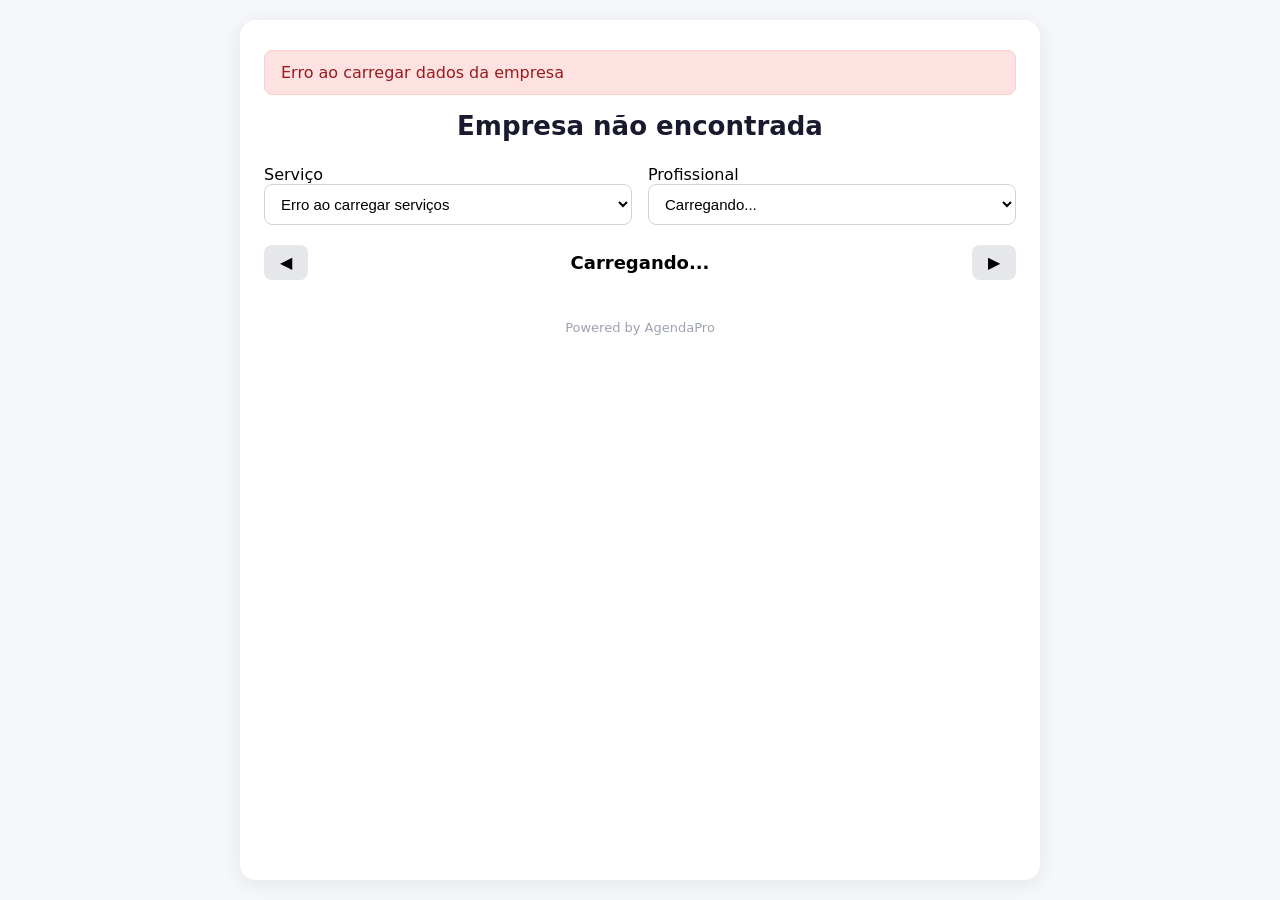
==== AgendaApi/wwwroot/public-agendar.html @ 958b2a89 "segundo commit" ====
<!DOCTYPE html>
<html lang="pt-br">
<head>
    <meta charset="UTF-8">
    <meta name="viewport" content="width=device-width, initial-scale=1.0">
    <title>Agendar - AgendaPro</title>
    <style>
        * { box-sizing: border-box; }
        body {
            font-family: 'Segoe UI', system-ui, -apple-system, sans-serif;
            background: #f5f7fa;
            margin: 0;
            padding: 20px;
            display: flex;
            justify-content: center;
            min-height: 100vh;
        }
        .container {
            max-width: 800px;
            width: 100%;
            background: white;
            border-radius: 16px;
            padding: 30px 24px;
            box-shadow: 0 4px 20px rgba(0,0,0,0.08);
        }
        .company-header {
            text-align: center;
            margin-bottom: 24px;
        }
        .company-header h1 {
            margin: 0 0 4px;
            font-size: 26px;
            color: #1a1a2e;
        }
        .company-header p {
            margin: 0;
            color: #6b7280;
            font-size: 15px;
        }
        .month-nav {
            display: flex;
            align-items: center;
            justify-content: space-between;
            margin: 20px 0 16px;
        }
        .month-nav button {
            background: #e5e7eb;
            border: none;
            border-radius: 8px;
            padding: 8px 16px;
            font-size: 16px;
            cursor: pointer;
            transition: 0.15s;
        }
        .month-nav button:hover {
            background: #d1d5db;
        }
        .month-nav .month-label {
            font-weight: 600;
            font-size: 18px;
        }
        .calendar-grid {
            display: grid;
            grid-template-columns: repeat(7, 1fr);
            gap: 4px;
            margin-bottom: 20px;
        }
        .calendar-grid .day-name {
            text-align: center;
            font-weight: 600;
            font-size: 13px;
            color: #6b7280;
            padding: 8px 0;
        }
        .calendar-grid .day-cell {
            text-align: center;
            padding: 8px 0;
            border-radius: 8px;
            font-size: 14px;
            cursor: pointer;
            transition: 0.15s;
            background: #f9fafb;
            border: 1px solid transparent;
            position: relative;
        }
        .calendar-grid .day-cell:hover:not(.empty):not(.disabled) {
            background: #e5e7eb;
        }
        .calendar-grid .day-cell.selected {
            background: #2563eb;
            color: white;
            border-color: #2563eb;
        }
        .calendar-grid .day-cell.has-slots {
            border-color: #93c5fd;
            font-weight: 600;
        }
        .calendar-grid .day-cell.empty {
            cursor: default;
            background: transparent;
        }
        .calendar-grid .day-cell.disabled {
            color: #d1d5db;
            cursor: not-allowed;
        }
        .calendar-grid .day-cell .badge {
            display: inline-block;
            background: #2563eb;
            color: white;
            border-radius: 50%;
            font-size: 10px;
            padding: 1px 5px;
            margin-left: 4px;
        }
        .slots-container {
            margin: 20px 0;
            border-top: 1px solid #e5e7eb;
            padding-top: 16px;
        }
        .slots-container h3 {
            margin: 0 0 12px;
            font-size: 16px;
            color: #1f2937;
        }
        .slot-grid {
            display: grid;
            grid-template-columns: repeat(4, 1fr);
            gap: 8px;
        }
        .slot {
            padding: 8px 4px;
            border: 1px solid #d1d5db;
            border-radius: 8px;
            text-align: center;
            font-size: 14px;
            cursor: pointer;
            background: #f9fafb;
            transition: 0.15s;
        }
        .slot:hover:not(.occupied) {
            background: #e5e7eb;
        }
        .slot.occupied {
            background: #fee2e2;
            border-color: #fca5a5;
            cursor: not-allowed;
            opacity: 0.6;
        }
        .slot.selected {
            background: #2563eb;
            color: white;
            border-color: #2563eb;
        }
        .form-group {
            margin-bottom: 16px;
        }
        .form-group label {
            display: block;
            font-weight: 600;
            font-size: 14px;
            margin-bottom: 4px;
            color: #1f2937;
        }
        .form-group input {
            width: 100%;
            padding: 10px 12px;
            border: 1px solid #d1d5db;
            border-radius: 8px;
            font-size: 15px;
            background: white;
        }
        .form-group input:focus {
            outline: 2px solid #2563eb;
            border-color: transparent;
        }
        .btn-primary {
            width: 100%;
            padding: 12px;
            background: #2563eb;
            color: white;
            border: none;
            border-radius: 8px;
            font-size: 16px;
            font-weight: 600;
            cursor: pointer;
            transition: 0.15s;
            margin-top: 8px;
        }
        .btn-primary:hover {
            background: #1d4ed8;
        }
        .btn-primary:disabled {
            opacity: 0.6;
            cursor: not-allowed;
        }
        .alert {
            padding: 12px 16px;
            border-radius: 8px;
            margin-bottom: 16px;
            display: none;
        }
        .alert.error {
            display: block;
            background: #fee2e2;
            color: #991b1b;
            border: 1px solid #fecaca;
        }
        .alert.success {
            display: block;
            background: #dcfce7;
            color: #166534;
            border: 1px solid #bbf7d0;
        }
        .loading {
            text-align: center;
            color: #6b7280;
            padding: 20px 0;
        }
        .hidden { display: none; }
        .service-employee-selector {
            display: grid;
            grid-template-columns: 1fr 1fr;
            gap: 16px;
            margin-bottom: 16px;
        }
        .service-employee-selector select {
            width: 100%;
            padding: 10px 12px;
            border: 1px solid #d1d5db;
            border-radius: 8px;
            font-size: 15px;
            background: white;
        }
        @media (max-width: 600px) {
            .calendar-grid .day-cell { font-size: 12px; padding: 6px 0; }
            .service-employee-selector { grid-template-columns: 1fr; }
            .slot-grid { grid-template-columns: repeat(3, 1fr); }
        }
    </style>
</head>
<body>
<div class="container" id="app">
    <div id="alert" class="alert"></div>

    <div class="company-header">
        <h1 id="companyName">Carregando...</h1>
        <p id="companyCategory"></p>
    </div>

    <!-- Selector de serviço e funcionário -->
    <div class="service-employee-selector">
        <div>
            <label for="serviceSelect">Serviço</label>
            <select id="serviceSelect"><option value="">Carregando...</option></select>
        </div>
        <div>
            <label for="employeeSelect">Profissional</label>
            <select id="employeeSelect"><option value="">Carregando...</option></select>
        </div>
    </div>

    <!-- Calendário mensal -->
    <div id="calendarContainer">
        <div class="month-nav">
            <button onclick="changeMonth(-1)">◀</button>
            <span class="month-label" id="monthLabel">Carregando...</span>
            <button onclick="changeMonth(1)">▶</button>
        </div>
        <div class="calendar-grid" id="calendarGrid"></div>
    </div>

    <!-- Horários do dia selecionado -->
    <div class="slots-container" id="slotsContainer" style="display:none;">
        <h3 id="selectedDayLabel">Horários disponíveis</h3>
        <div class="slot-grid" id="slotGrid"></div>
        <p id="slotMessage" style="color: #6b7280; font-size: 14px; margin-top: 6px;"></p>
    </div>

    <!-- Dados do cliente -->
    <div id="bookingForm" style="display:none; margin-top: 16px;">
        <div class="form-group">
            <label for="clientName">Seu nome</label>
            <input type="text" id="clientName" placeholder="Ex: João Silva">
        </div>
        <div class="form-group">
            <label for="clientPhone">Telefone</label>
            <input type="text" id="clientPhone" placeholder="(11) 99999-9999">
        </div>
        <button class="btn-primary" id="bookBtn" onclick="createBooking()">Agendar</button>
    </div>

    <div style="margin-top: 24px; font-size: 13px; color: #9ca3af; text-align: center;">
        Powered by AgendaPro
    </div>
</div>

<script>
    const API_URL = "http://localhost:5182";
    const path = window.location.pathname;
    const parts = path.split('/');
    const COMPANY_ID = parts[2]; // ex: .../public-agendar.html/123e4567...

    let currentYear, currentMonth;
    let selectedDate = null;
    let selectedSlot = null;
    let serviceList = [];
    let employeeList = [];
    let daySlotsMap = {}; // cache de slots por data para evitar múltiplas requisições

    // ====== Utilitários ======
    function showAlert(msg, type) {
        const el = document.getElementById('alert');
        el.textContent = msg;
        el.className = 'alert ' + type;
        el.style.display = 'block';
        setTimeout(() => { el.style.display = 'none'; }, 5000);
    }

    // ====== Carregar dados iniciais ======
    async function loadCompany() {
        try {
            const resp = await fetch(`${API_URL}/public/company/${COMPANY_ID}`);
            if (!resp.ok) throw new Error('Empresa não encontrada');
            const data = await resp.json();
            document.getElementById('companyName').textContent = data.name || 'Empresa';
            document.getElementById('companyCategory').textContent = data.category || '';
        } catch (e) {
            document.getElementById('companyName').textContent = 'Empresa não encontrada';
            showAlert('Erro ao carregar dados da empresa', 'error');
        }
    }

    async function loadServices() {
        const select = document.getElementById('serviceSelect');
        select.innerHTML = '<option value="">Carregando...</option>';
        try {
            const resp = await fetch(`${API_URL}/public/services?companyId=${COMPANY_ID}`);
            if (!resp.ok) throw new Error();
            const data = await resp.json();
            serviceList = data;
            select.innerHTML = '';
            if (data.length === 0) {
                select.innerHTML = '<option value="">Nenhum serviço disponível</option>';
                return;
            }
            data.forEach(s => {
                const opt = document.createElement('option');
                opt.value = s.id;
                opt.textContent = `${s.name} (${s.durationMinutes} min)`;
                select.appendChild(opt);
            });
            loadEmployees();
        } catch (e) {
            select.innerHTML = '<option value="">Erro ao carregar serviços</option>';
        }
    }

    async function loadEmployees() {
        const select = document.getElementById('employeeSelect');
        select.innerHTML = '<option value="">Carregando...</option>';
        try {
            const resp = await fetch(`${API_URL}/public/employees?companyId=${COMPANY_ID}`);
            if (!resp.ok) throw new Error();
            const data = await resp.json();
            employeeList = data;
            select.innerHTML = '';
            if (data.length === 0) {
                select.innerHTML = '<option value="">Nenhum profissional disponível</option>';
                return;
            }
            data.forEach(e => {
                const opt = document.createElement('option');
                opt.value = e.id;
                opt.textContent = e.name + (e.specialty ? ` (${e.specialty})` : '');
                select.appendChild(opt);
            });
            initCalendar();
        } catch (e) {
            select.innerHTML = '<option value="">Erro ao carregar profissionais</option>';
        }
    }

    // ====== Calendário ======
    function initCalendar() {
        const today = new Date();
        currentYear = today.getFullYear();
        currentMonth = today.getMonth();
        renderCalendar();
    }

    function changeMonth(delta) {
        currentMonth += delta;
        if (currentMonth < 0) { currentMonth = 11; currentYear--; }
        if (currentMonth > 11) { currentMonth = 0; currentYear++; }
        renderCalendar();
    }

    async function renderCalendar() {
        const monthNames = ['Janeiro', 'Fevereiro', 'Março', 'Abril', 'Maio', 'Junho',
                            'Julho', 'Agosto', 'Setembro', 'Outubro', 'Novembro', 'Dezembro'];
        document.getElementById('monthLabel').textContent = `${monthNames[currentMonth]} ${currentYear}`;

        const grid = document.getElementById('calendarGrid');
        grid.innerHTML = '';

        const firstDay = new Date(currentYear, currentMonth, 1).getDay();
        const daysInMonth = new Date(currentYear, currentMonth + 1, 0).getDate();
        const today = new Date();
        const todayStr = today.toISOString().split('T')[0];

        // Dias da semana
        const dayNames = ['Dom', 'Seg', 'Ter', 'Qua', 'Qui', 'Sex', 'Sáb'];
        dayNames.forEach(d => {
            const el = document.createElement('div');
            el.className = 'day-name';
            el.textContent = d;
            grid.appendChild(el);
        });

        // Dias vazios antes do primeiro dia
        for (let i = 0; i < firstDay; i++) {
            const el = document.createElement('div');
            el.className = 'day-cell empty';
            grid.appendChild(el);
        }

        // Dias do mês
        const serviceId = document.getElementById('serviceSelect').value;
        const employeeId = document.getElementById('employeeSelect').value;

        for (let day = 1; day <= daysInMonth; day++) {
            const dateObj = new Date(currentYear, currentMonth, day);
            const dateStr = dateObj.toISOString().split('T')[0];
            const hasSlots = await dayHasSlots(dateStr, serviceId, employeeId);

            const el = document.createElement('div');
            el.className = 'day-cell';
            el.dataset.date = dateStr;

            if (hasSlots) {
                el.classList.add('has-slots');
                el.style.cursor = 'pointer';
            } else {
                el.classList.add('disabled');
            }
            // Desabilitar dias passados
            if (dateStr < todayStr) {
                el.classList.add('disabled');
                el.style.cursor = 'not-allowed';
            }
            el.textContent = day;

            if (hasSlots && dateStr >= todayStr) {
                el.onclick = function() {
                    selectDay(dateStr);
                };
            }

            // Se este dia for o selecionado, marcar como selected
            if (dateStr === selectedDate) {
                el.classList.add('selected');
            }

            grid.appendChild(el);
        }
    }

    async function dayHasSlots(dateStr, serviceId, employeeId) {
        if (!serviceId || !employeeId) return false;
        try {
            // Tentar obter do cache
            const cacheKey = `${dateStr}_${serviceId}_${employeeId}`;
            if (daySlotsMap[cacheKey] !== undefined) {
                return daySlotsMap[cacheKey].length > 0;
            }
            const resp = await fetch(`${API_URL}/public/slots?companyId=${COMPANY_ID}&date=${dateStr}`);
            if (!resp.ok) return false;
            const slots = await resp.json();
            daySlotsMap[cacheKey] = slots;
            return slots.length > 0;
        } catch (e) {
            return false;
        }
    }

    // ====== Selecionar um dia ======
    async function selectDay(dateStr) {
        // Atualizar visual do calendário
        document.querySelectorAll('.day-cell').forEach(el => {
            el.classList.remove('selected');
        });
        const selectedElement = document.querySelector(`.day-cell[data-date="${dateStr}"]`);
        if (selectedElement) {
            selectedElement.classList.add('selected');
        }

        // Limpar seleção anterior de slot
        selectedSlot = null;
        document.getElementById('bookingForm').style.display = 'none';

        // Buscar slots e ocupados
        const serviceId = document.getElementById('serviceSelect').value;
        const employeeId = document.getElementById('employeeSelect').value;

        if (!serviceId || !employeeId) {
            showAlert('Selecione serviço e profissional primeiro.', 'error');
            return;
        }

        const container = document.getElementById('slotsContainer');
        const grid = document.getElementById('slotGrid');
        const msg = document.getElementById('slotMessage');
        const label = document.getElementById('selectedDayLabel');

        const dateObj = new Date(dateStr);
        label.textContent = `Horários disponíveis em ${dateObj.toLocaleDateString('pt-BR', { weekday: 'long', day: 'numeric', month: 'long', year: 'numeric' })}`;

        grid.innerHTML = '<div class="loading">Carregando horários...</div>';
        container.style.display = 'block';

        try {
            // 1. Buscar slots teóricos (disponíveis)
            const slotsResp = await fetch(`${API_URL}/public/slots?companyId=${COMPANY_ID}&date=${dateStr}`);
            if (!slotsResp.ok) throw new Error('Erro ao buscar horários');
            const allSlots = await slotsResp.json();

            // 2. Buscar horários ocupados
            const occupiedResp = await fetch(`${API_URL}/public/occupied-slots?companyId=${COMPANY_ID}&date=${dateStr}&employeeId=${employeeId}`);
            let occupied = [];
            if (occupiedResp.ok) {
                occupied = await occupiedResp.json();
            }

            // 3. Renderizar
            grid.innerHTML = '';
            if (allSlots.length === 0) {
                grid.innerHTML = '<div style="grid-column:1/-1; text-align:center; color:#6b7280;">Nenhum horário disponível neste dia</div>';
                msg.textContent = '';
                return;
            }

            // Guardar slots para uso posterior (createBooking)
            selectedDate = dateStr;

            allSlots.forEach(slot => {
                const isOccupied = occupied.includes(slot);
                const div = document.createElement('div');
                div.className = 'slot' + (isOccupied ? ' occupied' : '');
                div.textContent = slot;
                div.dataset.time = slot;
                if (!isOccupied) {
                    div.onclick = function() {
                        document.querySelectorAll('.slot').forEach(el => el.classList.remove('selected'));
                        div.classList.add('selected');
                        selectedSlot = slot;
                        document.getElementById('bookingForm').style.display = 'block';
                    };
                }
                grid.appendChild(div);
            });

            const availableCount = allSlots.length - occupied.length;
            msg.textContent = `${availableCount} horário(s) disponível(is)${occupied.length > 0 ? ` (${occupied.length} ocupado(s))` : ''}`;
            document.getElementById('bookingForm').style.display = 'none';

        } catch (e) {
            console.error(e);
            grid.innerHTML = '<div style="grid-column:1/-1; text-align:center; color:#ef4444;">Erro ao carregar horários</div>';
            msg.textContent = '';
        }
    }

    // ====== Criar agendamento ======
    async function createBooking() {
        const serviceId = document.getElementById('serviceSelect').value;
        const employeeId = document.getElementById('employeeSelect').value;
        const clientName = document.getElementById('clientName').value.trim();
        const clientPhone = document.getElementById('clientPhone').value.trim();
        const date = selectedDate;

        if (!serviceId || !employeeId || !clientName || !clientPhone || !selectedSlot || !date) {
            showAlert('Preencha todos os campos e selecione um horário.', 'error');
            return;
        }

        const startDateTime = new Date(date + 'T' + selectedSlot);
        const year = startDateTime.getFullYear();
        const month = String(startDateTime.getMonth()+1).padStart(2,'0');
        const day = String(startDateTime.getDate()).padStart(2,'0');
        const hours = String(startDateTime.getHours()).padStart(2,'0');
        const minutes = String(startDateTime.getMinutes()).padStart(2,'0');
        const localDateTime = `${year}-${month}-${day}T${hours}:${minutes}:00`;

        const body = {
            serviceId,
            employeeId,
            clientName,
            clientPhone,
            startTime: localDateTime
        };

        const btn = document.getElementById('bookBtn');
        btn.disabled = true;
        btn.textContent = 'Agendando...';

        try {
            const resp = await fetch(`${API_URL}/public/schedules?companyId=${COMPANY_ID}`, {
                method: 'POST',
                headers: { 'Content-Type': 'application/json' },
                body: JSON.stringify(body)
            });

            if (!resp.ok) {
                const errorText = await resp.text();
                throw new Error(errorText || 'Erro ao agendar');
            }

            showAlert('Agendamento realizado com sucesso!', 'success');
            // Limpar campos
            document.getElementById('clientName').value = '';
            document.getElementById('clientPhone').value = '';
            document.querySelectorAll('.slot.selected').forEach(el => el.classList.remove('selected'));
            selectedSlot = null;
            document.getElementById('bookingForm').style.display = 'none';
            // Recarregar o dia para atualizar ocupados
            await selectDay(date);
            // Recarregar o calendário para atualizar indicadores de slots
            renderCalendar();
        } catch (e) {
            showAlert('Erro ao agendar: ' + e.message, 'error');
        } finally {
            btn.disabled = false;
            btn.textContent = 'Agendar';
        }
    }

    // ====== Event listeners ======
    document.getElementById('serviceSelect').addEventListener('change', () => {
        // Limpar cache e re-renderizar
        daySlotsMap = {};
        selectedDate = null;
        document.getElementById('slotsContainer').style.display = 'none';
        document.getElementById('bookingForm').style.display = 'none';
        selectedSlot = null;
        renderCalendar();
    });
    document.getElementById('employeeSelect').addEventListener('change', () => {
        daySlotsMap = {};
        selectedDate = null;
        document.getElementById('slotsContainer').style.display = 'none';
        document.getElementById('bookingForm').style.display = 'none';
        selectedSlot = null;
        renderCalendar();
    });

    // ====== Inicialização ======
    async function init() {
        if (!COMPANY_ID) {
            document.getElementById('companyName').textContent = 'Link inválido';
            showAlert('Link inválido. Verifique o endereço.', 'error');
            return;
        }

        await loadCompany();
        await loadServices();
    }

    init();
</script>
</body>
</html>
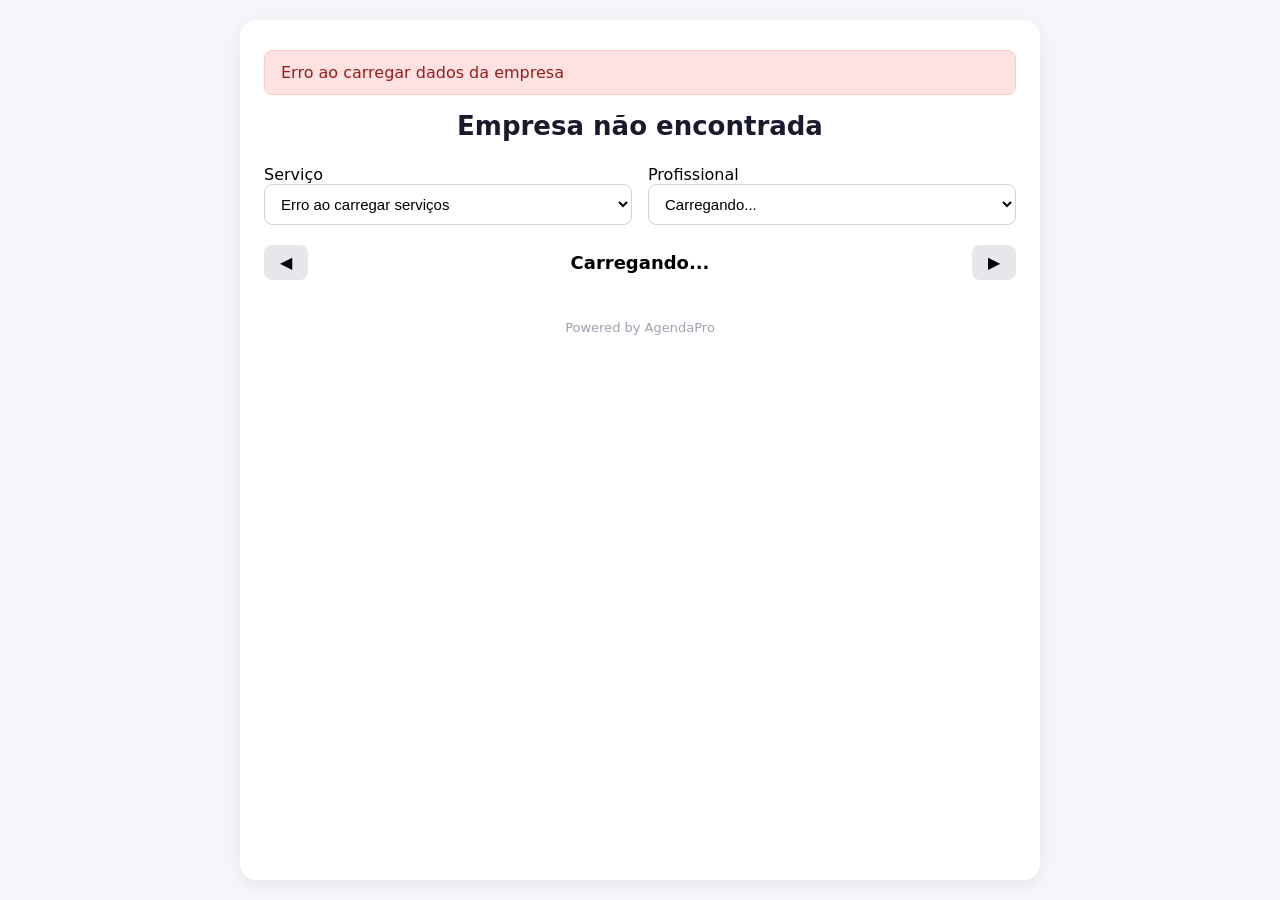
==== commit 023e9bf2: "configuração de email" ====
--- a/AgendaApi/wwwroot/public-agendar.html
+++ b/AgendaApi/wwwroot/public-agendar.html
@@ -283,8 +283,8 @@
             <input type="text" id="clientName" placeholder="Ex: João Silva">
         </div>
         <div class="form-group">
-            <label for="clientPhone">Telefone</label>
-            <input type="text" id="clientPhone" placeholder="(11) 99999-9999">
+            <label for="clientEmail">E-mail</label>
+            <input type="email" id="clientEmail" placeholder="joao@email.com">
         </div>
         <button class="btn-primary" id="bookBtn" onclick="createBooking()">Agendar</button>
     </div>
@@ -296,16 +296,33 @@
 
 <script>
     const API_URL = "http://localhost:5182";
-    const path = window.location.pathname;
-    const parts = path.split('/');
-    const COMPANY_ID = parts[2]; // ex: .../public-agendar.html/123e4567...
+
+    // ====== EXTRAIR COMPANY_ID DA URL (suporta query string e path param) ======
+    function getCompanyIdFromUrl() {
+        // 1. Tenta buscar da query string (?companyId=...)
+        const urlParams = new URLSearchParams(window.location.search);
+        const fromQuery = urlParams.get('companyId');
+        if (fromQuery) return fromQuery;
+
+        // 2. Tenta buscar do path (/public-agendar.html/ID)
+        const path = window.location.pathname;
+        const parts = path.split('/');
+        // Ex: ["", "public-agendar.html", "ID"]
+        if (parts.length >= 3 && parts[2]) {
+            return parts[2];
+        }
+
+        return null;
+    }
+
+    const COMPANY_ID = getCompanyIdFromUrl();
 
     let currentYear, currentMonth;
     let selectedDate = null;
     let selectedSlot = null;
     let serviceList = [];
     let employeeList = [];
-    let daySlotsMap = {}; // cache de slots por data para evitar múltiplas requisições
+    let daySlotsMap = {};
 
     // ====== Utilitários ======
     function showAlert(msg, type) {
@@ -456,7 +473,6 @@
                 };
             }
 
-            // Se este dia for o selecionado, marcar como selected
             if (dateStr === selectedDate) {
                 el.classList.add('selected');
             }
@@ -468,7 +484,6 @@
     async function dayHasSlots(dateStr, serviceId, employeeId) {
         if (!serviceId || !employeeId) return false;
         try {
-            // Tentar obter do cache
             const cacheKey = `${dateStr}_${serviceId}_${employeeId}`;
             if (daySlotsMap[cacheKey] !== undefined) {
                 return daySlotsMap[cacheKey].length > 0;
@@ -494,11 +509,9 @@
             selectedElement.classList.add('selected');
         }
 
-        // Limpar seleção anterior de slot
         selectedSlot = null;
         document.getElementById('bookingForm').style.display = 'none';
 
-        // Buscar slots e ocupados
         const serviceId = document.getElementById('serviceSelect').value;
         const employeeId = document.getElementById('employeeSelect').value;
 
@@ -519,7 +532,7 @@
         container.style.display = 'block';
 
         try {
-            // 1. Buscar slots teóricos (disponíveis)
+            // 1. Buscar slots teóricos
             const slotsResp = await fetch(`${API_URL}/public/slots?companyId=${COMPANY_ID}&date=${dateStr}`);
             if (!slotsResp.ok) throw new Error('Erro ao buscar horários');
             const allSlots = await slotsResp.json();
@@ -531,7 +544,6 @@
                 occupied = await occupiedResp.json();
             }
 
-            // 3. Renderizar
             grid.innerHTML = '';
             if (allSlots.length === 0) {
                 grid.innerHTML = '<div style="grid-column:1/-1; text-align:center; color:#6b7280;">Nenhum horário disponível neste dia</div>';
@@ -539,7 +551,6 @@
                 return;
             }
 
-            // Guardar slots para uso posterior (createBooking)
             selectedDate = dateStr;
 
             allSlots.forEach(slot => {
@@ -575,11 +586,18 @@
         const serviceId = document.getElementById('serviceSelect').value;
         const employeeId = document.getElementById('employeeSelect').value;
         const clientName = document.getElementById('clientName').value.trim();
-        const clientPhone = document.getElementById('clientPhone').value.trim();
+        const clientEmail = document.getElementById('clientEmail').value.trim();
         const date = selectedDate;
 
-        if (!serviceId || !employeeId || !clientName || !clientPhone || !selectedSlot || !date) {
+        if (!serviceId || !employeeId || !clientName || !clientEmail || !selectedSlot || !date) {
             showAlert('Preencha todos os campos e selecione um horário.', 'error');
+            return;
+        }
+
+        // Validar formato de e-mail (básico)
+        const emailRegex = /^[^\s@]+@[^\s@]+\.[^\s@]+$/;
+        if (!emailRegex.test(clientEmail)) {
+            showAlert('Por favor, insira um e-mail válido.', 'error');
             return;
         }
 
@@ -591,11 +609,12 @@
         const minutes = String(startDateTime.getMinutes()).padStart(2,'0');
         const localDateTime = `${year}-${month}-${day}T${hours}:${minutes}:00`;
 
+        // CORREÇÃO: usar clientEmail (não clientPhone) para compatibilidade com o backend
         const body = {
             serviceId,
             employeeId,
             clientName,
-            clientPhone,
+            clientEmail,
             startTime: localDateTime
         };
 
@@ -615,16 +634,17 @@
                 throw new Error(errorText || 'Erro ao agendar');
             }
 
-            showAlert('Agendamento realizado com sucesso!', 'success');
-            // Limpar campos
+            // Mensagem de sucesso com aviso sobre e-mail de confirmação
+            showAlert('Agendamento realizado! Verifique seu e-mail para confirmar.', 'success');
+
+            // Limpar campos e resetar
             document.getElementById('clientName').value = '';
-            document.getElementById('clientPhone').value = '';
+            document.getElementById('clientEmail').value = '';
             document.querySelectorAll('.slot.selected').forEach(el => el.classList.remove('selected'));
             selectedSlot = null;
             document.getElementById('bookingForm').style.display = 'none';
-            // Recarregar o dia para atualizar ocupados
+            // Recarregar os slots do dia (para remover o horário ocupado) e recalendarizar
             await selectDay(date);
-            // Recarregar o calendário para atualizar indicadores de slots
             renderCalendar();
         } catch (e) {
             showAlert('Erro ao agendar: ' + e.message, 'error');
@@ -636,7 +656,6 @@
 
     // ====== Event listeners ======
     document.getElementById('serviceSelect').addEventListener('change', () => {
-        // Limpar cache e re-renderizar
         daySlotsMap = {};
         selectedDate = null;
         document.getElementById('slotsContainer').style.display = 'none';
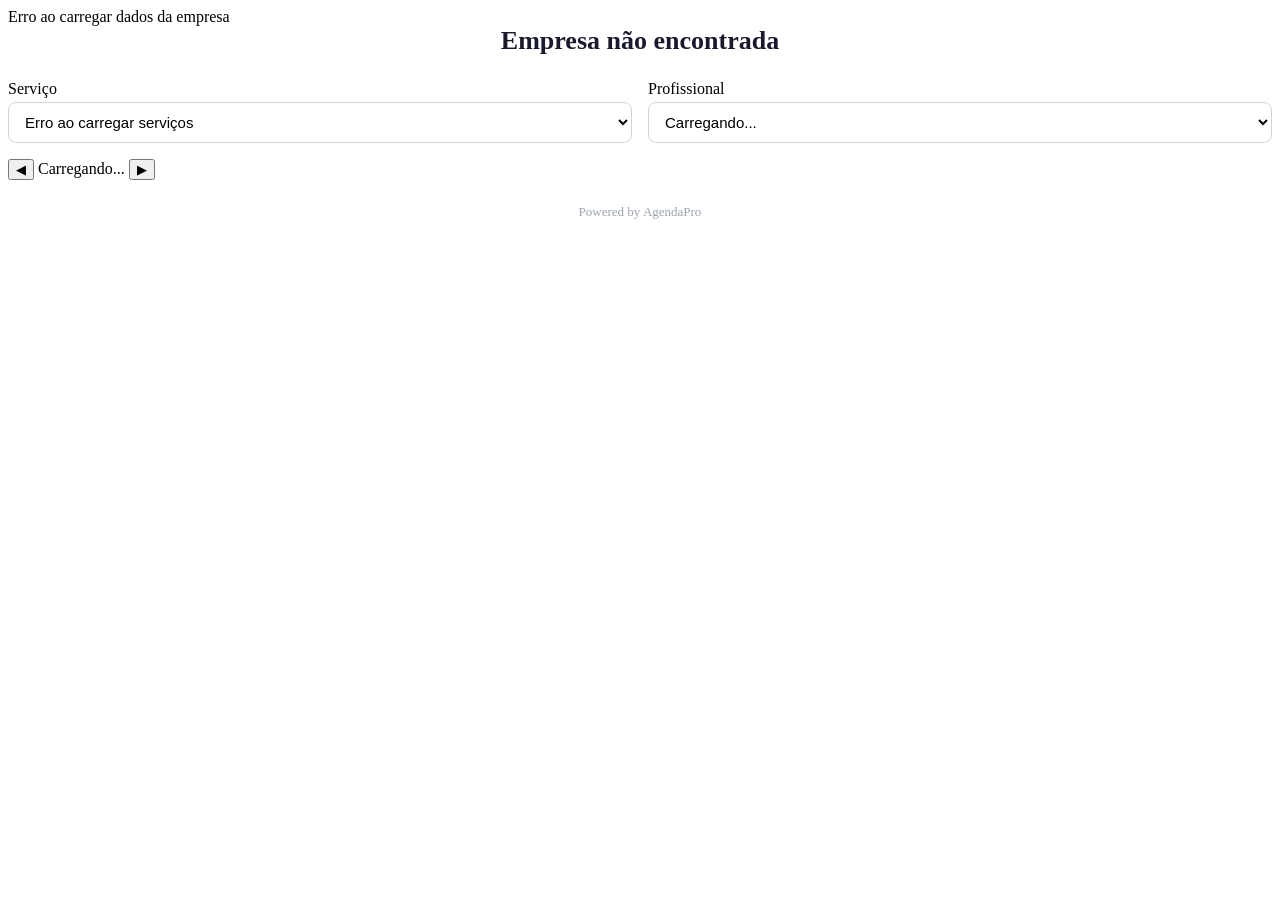
==== commit 7ca60c2d: "sdfgh" ====
--- a/AgendaApi/wwwroot/public-agendar.html
+++ b/AgendaApi/wwwroot/public-agendar.html
@@ -4,25 +4,9 @@
     <meta charset="UTF-8">
     <meta name="viewport" content="width=device-width, initial-scale=1.0">
     <title>Agendar - AgendaPro</title>
+    <link rel="stylesheet" href="/css/styles.css">
     <style>
-        * { box-sizing: border-box; }
-        body {
-            font-family: 'Segoe UI', system-ui, -apple-system, sans-serif;
-            background: #f5f7fa;
-            margin: 0;
-            padding: 20px;
-            display: flex;
-            justify-content: center;
-            min-height: 100vh;
-        }
-        .container {
-            max-width: 800px;
-            width: 100%;
-            background: white;
-            border-radius: 16px;
-            padding: 30px 24px;
-            box-shadow: 0 4px 20px rgba(0,0,0,0.08);
-        }
+        /* ===== ESTILOS ESPECÍFICOS DA PÁGINA PÚBLICA ===== */
         .company-header {
             text-align: center;
             margin-bottom: 24px;
@@ -37,186 +21,7 @@
             color: #6b7280;
             font-size: 15px;
         }
-        .month-nav {
-            display: flex;
-            align-items: center;
-            justify-content: space-between;
-            margin: 20px 0 16px;
-        }
-        .month-nav button {
-            background: #e5e7eb;
-            border: none;
-            border-radius: 8px;
-            padding: 8px 16px;
-            font-size: 16px;
-            cursor: pointer;
-            transition: 0.15s;
-        }
-        .month-nav button:hover {
-            background: #d1d5db;
-        }
-        .month-nav .month-label {
-            font-weight: 600;
-            font-size: 18px;
-        }
-        .calendar-grid {
-            display: grid;
-            grid-template-columns: repeat(7, 1fr);
-            gap: 4px;
-            margin-bottom: 20px;
-        }
-        .calendar-grid .day-name {
-            text-align: center;
-            font-weight: 600;
-            font-size: 13px;
-            color: #6b7280;
-            padding: 8px 0;
-        }
-        .calendar-grid .day-cell {
-            text-align: center;
-            padding: 8px 0;
-            border-radius: 8px;
-            font-size: 14px;
-            cursor: pointer;
-            transition: 0.15s;
-            background: #f9fafb;
-            border: 1px solid transparent;
-            position: relative;
-        }
-        .calendar-grid .day-cell:hover:not(.empty):not(.disabled) {
-            background: #e5e7eb;
-        }
-        .calendar-grid .day-cell.selected {
-            background: #2563eb;
-            color: white;
-            border-color: #2563eb;
-        }
-        .calendar-grid .day-cell.has-slots {
-            border-color: #93c5fd;
-            font-weight: 600;
-        }
-        .calendar-grid .day-cell.empty {
-            cursor: default;
-            background: transparent;
-        }
-        .calendar-grid .day-cell.disabled {
-            color: #d1d5db;
-            cursor: not-allowed;
-        }
-        .calendar-grid .day-cell .badge {
-            display: inline-block;
-            background: #2563eb;
-            color: white;
-            border-radius: 50%;
-            font-size: 10px;
-            padding: 1px 5px;
-            margin-left: 4px;
-        }
-        .slots-container {
-            margin: 20px 0;
-            border-top: 1px solid #e5e7eb;
-            padding-top: 16px;
-        }
-        .slots-container h3 {
-            margin: 0 0 12px;
-            font-size: 16px;
-            color: #1f2937;
-        }
-        .slot-grid {
-            display: grid;
-            grid-template-columns: repeat(4, 1fr);
-            gap: 8px;
-        }
-        .slot {
-            padding: 8px 4px;
-            border: 1px solid #d1d5db;
-            border-radius: 8px;
-            text-align: center;
-            font-size: 14px;
-            cursor: pointer;
-            background: #f9fafb;
-            transition: 0.15s;
-        }
-        .slot:hover:not(.occupied) {
-            background: #e5e7eb;
-        }
-        .slot.occupied {
-            background: #fee2e2;
-            border-color: #fca5a5;
-            cursor: not-allowed;
-            opacity: 0.6;
-        }
-        .slot.selected {
-            background: #2563eb;
-            color: white;
-            border-color: #2563eb;
-        }
-        .form-group {
-            margin-bottom: 16px;
-        }
-        .form-group label {
-            display: block;
-            font-weight: 600;
-            font-size: 14px;
-            margin-bottom: 4px;
-            color: #1f2937;
-        }
-        .form-group input {
-            width: 100%;
-            padding: 10px 12px;
-            border: 1px solid #d1d5db;
-            border-radius: 8px;
-            font-size: 15px;
-            background: white;
-        }
-        .form-group input:focus {
-            outline: 2px solid #2563eb;
-            border-color: transparent;
-        }
-        .btn-primary {
-            width: 100%;
-            padding: 12px;
-            background: #2563eb;
-            color: white;
-            border: none;
-            border-radius: 8px;
-            font-size: 16px;
-            font-weight: 600;
-            cursor: pointer;
-            transition: 0.15s;
-            margin-top: 8px;
-        }
-        .btn-primary:hover {
-            background: #1d4ed8;
-        }
-        .btn-primary:disabled {
-            opacity: 0.6;
-            cursor: not-allowed;
-        }
-        .alert {
-            padding: 12px 16px;
-            border-radius: 8px;
-            margin-bottom: 16px;
-            display: none;
-        }
-        .alert.error {
-            display: block;
-            background: #fee2e2;
-            color: #991b1b;
-            border: 1px solid #fecaca;
-        }
-        .alert.success {
-            display: block;
-            background: #dcfce7;
-            color: #166534;
-            border: 1px solid #bbf7d0;
-        }
-        .loading {
-            text-align: center;
-            color: #6b7280;
-            padding: 20px 0;
-        }
-        .hidden { display: none; }
+
         .service-employee-selector {
             display: grid;
             grid-template-columns: 1fr 1fr;
@@ -231,14 +36,69 @@
             font-size: 15px;
             background: white;
         }
+
+        /* Sobrescreve cores do CSS global para manter identidade visual */
+        .btn-primary {
+            background: #2563eb !important;
+        }
+        .btn-primary:hover {
+            background: #1d4ed8 !important;
+        }
+        .btn-primary:disabled {
+            opacity: 0.6;
+            cursor: not-allowed;
+        }
+
+        .calendar-grid .day-cell.selected {
+            background: #2563eb !important;
+            color: white !important;
+            border-color: #2563eb !important;
+        }
+        .calendar-grid .day-cell.has-slots {
+            border-color: #93c5fd !important;
+            font-weight: 600;
+        }
+
+        .slot.selected {
+            background: #2563eb !important;
+            color: white !important;
+            border-color: #2563eb !important;
+        }
+        .slot.occupied {
+            background: #fee2e2 !important;
+            border-color: #fca5a5 !important;
+            cursor: not-allowed;
+            opacity: 0.6;
+        }
+
+        .slots-container {
+            margin: 20px 0;
+            border-top: 1px solid #e5e7eb;
+            padding-top: 16px;
+        }
+        .slots-container h3 {
+            margin: 0 0 12px;
+            font-size: 16px;
+            color: #1f2937;
+        }
+
+        .form-group input:focus {
+            outline: 2px solid #2563eb !important;
+            border-color: transparent !important;
+        }
+
         @media (max-width: 600px) {
-            .calendar-grid .day-cell { font-size: 12px; padding: 6px 0; }
-            .service-employee-selector { grid-template-columns: 1fr; }
-            .slot-grid { grid-template-columns: repeat(3, 1fr); }
+            .service-employee-selector {
+                grid-template-columns: 1fr;
+            }
+            .slot-grid {
+                grid-template-columns: repeat(3, 1fr);
+            }
         }
     </style>
 </head>
 <body>
+
 <div class="container" id="app">
     <div id="alert" class="alert"></div>
 
@@ -247,19 +107,17 @@
         <p id="companyCategory"></p>
     </div>
 
-    <!-- Selector de serviço e funcionário -->
     <div class="service-employee-selector">
         <div>
-            <label for="serviceSelect">Serviço</label>
+            <label for="serviceSelect" style="font-weight:500; display:block; margin-bottom:4px;">Serviço</label>
             <select id="serviceSelect"><option value="">Carregando...</option></select>
         </div>
         <div>
-            <label for="employeeSelect">Profissional</label>
+            <label for="employeeSelect" style="font-weight:500; display:block; margin-bottom:4px;">Profissional</label>
             <select id="employeeSelect"><option value="">Carregando...</option></select>
         </div>
     </div>
 
-    <!-- Calendário mensal -->
     <div id="calendarContainer">
         <div class="month-nav">
             <button onclick="changeMonth(-1)">◀</button>
@@ -269,14 +127,12 @@
         <div class="calendar-grid" id="calendarGrid"></div>
     </div>
 
-    <!-- Horários do dia selecionado -->
     <div class="slots-container" id="slotsContainer" style="display:none;">
-        <h3 id="selectedDayLabel">Horários disponíveis</h3>
+        <h3><span id="selectedDayLabel">Horários disponíveis</span></h3>
         <div class="slot-grid" id="slotGrid"></div>
         <p id="slotMessage" style="color: #6b7280; font-size: 14px; margin-top: 6px;"></p>
     </div>
 
-    <!-- Dados do cliente -->
     <div id="bookingForm" style="display:none; margin-top: 16px;">
         <div class="form-group">
             <label for="clientName">Seu nome</label>
@@ -286,7 +142,11 @@
             <label for="clientEmail">E-mail</label>
             <input type="email" id="clientEmail" placeholder="joao@email.com">
         </div>
-        <button class="btn-primary" id="bookBtn" onclick="createBooking()">Agendar</button>
+        <div class="form-group">
+            <label for="clientPhone">Telefone</label>
+            <input type="tel" id="clientPhone" placeholder="(99) 99999-9999">
+        </div>
+        <button class="btn btn-primary btn-block" id="bookBtn" onclick="createBooking()">Agendar</button>
     </div>
 
     <div style="margin-top: 24px; font-size: 13px; color: #9ca3af; text-align: center;">
@@ -297,21 +157,15 @@
 <script>
     const API_URL = "http://localhost:5182";
 
-    // ====== EXTRAIR COMPANY_ID DA URL (suporta query string e path param) ======
     function getCompanyIdFromUrl() {
-        // 1. Tenta buscar da query string (?companyId=...)
         const urlParams = new URLSearchParams(window.location.search);
         const fromQuery = urlParams.get('companyId');
         if (fromQuery) return fromQuery;
-
-        // 2. Tenta buscar do path (/public-agendar.html/ID)
         const path = window.location.pathname;
         const parts = path.split('/');
-        // Ex: ["", "public-agendar.html", "ID"]
         if (parts.length >= 3 && parts[2]) {
             return parts[2];
         }
-
         return null;
     }
 
@@ -324,7 +178,6 @@
     let employeeList = [];
     let daySlotsMap = {};
 
-    // ====== Utilitários ======
     function showAlert(msg, type) {
         const el = document.getElementById('alert');
         el.textContent = msg;
@@ -333,7 +186,6 @@
         setTimeout(() => { el.style.display = 'none'; }, 5000);
     }
 
-    // ====== Carregar dados iniciais ======
     async function loadCompany() {
         try {
             const resp = await fetch(`${API_URL}/public/company/${COMPANY_ID}`);
@@ -397,7 +249,6 @@
         }
     }
 
-    // ====== Calendário ======
     function initCalendar() {
         const today = new Date();
         currentYear = today.getFullYear();
@@ -423,9 +274,8 @@
         const firstDay = new Date(currentYear, currentMonth, 1).getDay();
         const daysInMonth = new Date(currentYear, currentMonth + 1, 0).getDate();
         const today = new Date();
-        const todayStr = today.toISOString().split('T')[0];
-
-        // Dias da semana
+        const todayLocalStr = `${today.getFullYear()}-${String(today.getMonth()+1).padStart(2,'0')}-${String(today.getDate()).padStart(2,'0')}`;
+
         const dayNames = ['Dom', 'Seg', 'Ter', 'Qua', 'Qui', 'Sex', 'Sáb'];
         dayNames.forEach(d => {
             const el = document.createElement('div');
@@ -434,20 +284,22 @@
             grid.appendChild(el);
         });
 
-        // Dias vazios antes do primeiro dia
         for (let i = 0; i < firstDay; i++) {
             const el = document.createElement('div');
             el.className = 'day-cell empty';
             grid.appendChild(el);
         }
 
-        // Dias do mês
         const serviceId = document.getElementById('serviceSelect').value;
         const employeeId = document.getElementById('employeeSelect').value;
 
         for (let day = 1; day <= daysInMonth; day++) {
             const dateObj = new Date(currentYear, currentMonth, day);
-            const dateStr = dateObj.toISOString().split('T')[0];
+            const year = dateObj.getFullYear();
+            const month = String(dateObj.getMonth() + 1).padStart(2, '0');
+            const dayStr = String(dateObj.getDate()).padStart(2, '0');
+            const dateStr = `${year}-${month}-${dayStr}`;
+
             const hasSlots = await dayHasSlots(dateStr, serviceId, employeeId);
 
             const el = document.createElement('div');
@@ -460,14 +312,13 @@
             } else {
                 el.classList.add('disabled');
             }
-            // Desabilitar dias passados
-            if (dateStr < todayStr) {
+            if (dateStr < todayLocalStr) {
                 el.classList.add('disabled');
                 el.style.cursor = 'not-allowed';
             }
             el.textContent = day;
 
-            if (hasSlots && dateStr >= todayStr) {
+            if (hasSlots && dateStr >= todayLocalStr) {
                 el.onclick = function() {
                     selectDay(dateStr);
                 };
@@ -498,9 +349,7 @@
         }
     }
 
-    // ====== Selecionar um dia ======
     async function selectDay(dateStr) {
-        // Atualizar visual do calendário
         document.querySelectorAll('.day-cell').forEach(el => {
             el.classList.remove('selected');
         });
@@ -523,21 +372,32 @@
         const container = document.getElementById('slotsContainer');
         const grid = document.getElementById('slotGrid');
         const msg = document.getElementById('slotMessage');
-        const label = document.getElementById('selectedDayLabel');
-
-        const dateObj = new Date(dateStr);
-        label.textContent = `Horários disponíveis em ${dateObj.toLocaleDateString('pt-BR', { weekday: 'long', day: 'numeric', month: 'long', year: 'numeric' })}`;
+        const labelSpan = document.getElementById('selectedDayLabel');
+
+        const now = new Date();
+
+        const parts = dateStr.split('-');
+        const year = parseInt(parts[0]);
+        const month = parseInt(parts[1]) - 1;
+        const day = parseInt(parts[2]);
+        const dayNames = ['domingo', 'segunda-feira', 'terça-feira', 'quarta-feira', 'quinta-feira', 'sexta-feira', 'sábado'];
+        const monthNames = ['janeiro', 'fevereiro', 'março', 'abril', 'maio', 'junho',
+                            'julho', 'agosto', 'setembro', 'outubro', 'novembro', 'dezembro'];
+        const dateObj = new Date(year, month, day);
+        const weekday = dateObj.getDay();
+        const dayName = dayNames[weekday];
+        const monthName = monthNames[month];
+        const formattedDate = `${dayName}, ${day} de ${monthName} de ${year}`;
+        labelSpan.textContent = `Horários disponíveis em ${formattedDate}`;
 
         grid.innerHTML = '<div class="loading">Carregando horários...</div>';
         container.style.display = 'block';
 
         try {
-            // 1. Buscar slots teóricos
             const slotsResp = await fetch(`${API_URL}/public/slots?companyId=${COMPANY_ID}&date=${dateStr}`);
             if (!slotsResp.ok) throw new Error('Erro ao buscar horários');
             const allSlots = await slotsResp.json();
 
-            // 2. Buscar horários ocupados
             const occupiedResp = await fetch(`${API_URL}/public/occupied-slots?companyId=${COMPANY_ID}&date=${dateStr}&employeeId=${employeeId}`);
             let occupied = [];
             if (occupiedResp.ok) {
@@ -553,25 +413,32 @@
 
             selectedDate = dateStr;
 
-            allSlots.forEach(slot => {
-                const isOccupied = occupied.includes(slot);
+            allSlots.forEach(slotTime => {
+                const slotDateTime = new Date(`${dateStr}T${slotTime}:00`);
+                const isPassed = slotDateTime <= now;
+                const isOccupied = occupied.includes(slotTime) || isPassed;
+
                 const div = document.createElement('div');
                 div.className = 'slot' + (isOccupied ? ' occupied' : '');
-                div.textContent = slot;
-                div.dataset.time = slot;
+                div.textContent = slotTime;
+                div.dataset.time = slotTime;
                 if (!isOccupied) {
                     div.onclick = function() {
                         document.querySelectorAll('.slot').forEach(el => el.classList.remove('selected'));
                         div.classList.add('selected');
-                        selectedSlot = slot;
+                        selectedSlot = slotTime;
                         document.getElementById('bookingForm').style.display = 'block';
                     };
                 }
                 grid.appendChild(div);
             });
 
-            const availableCount = allSlots.length - occupied.length;
-            msg.textContent = `${availableCount} horário(s) disponível(is)${occupied.length > 0 ? ` (${occupied.length} ocupado(s))` : ''}`;
+            const availableCount = allSlots.filter(slotTime => {
+                const slotDateTime = new Date(`${dateStr}T${slotTime}:00`);
+                return !occupied.includes(slotTime) && slotDateTime > now;
+            }).length;
+
+            msg.textContent = `${availableCount} horário(s) disponível(is)`;
             document.getElementById('bookingForm').style.display = 'none';
 
         } catch (e) {
@@ -581,12 +448,12 @@
         }
     }
 
-    // ====== Criar agendamento ======
     async function createBooking() {
         const serviceId = document.getElementById('serviceSelect').value;
         const employeeId = document.getElementById('employeeSelect').value;
         const clientName = document.getElementById('clientName').value.trim();
         const clientEmail = document.getElementById('clientEmail').value.trim();
+        const clientPhone = document.getElementById('clientPhone').value.trim();
         const date = selectedDate;
 
         if (!serviceId || !employeeId || !clientName || !clientEmail || !selectedSlot || !date) {
@@ -594,28 +461,28 @@
             return;
         }
 
-        // Validar formato de e-mail (básico)
         const emailRegex = /^[^\s@]+@[^\s@]+\.[^\s@]+$/;
         if (!emailRegex.test(clientEmail)) {
             showAlert('Por favor, insira um e-mail válido.', 'error');
             return;
         }
 
-        const startDateTime = new Date(date + 'T' + selectedSlot);
-        const year = startDateTime.getFullYear();
-        const month = String(startDateTime.getMonth()+1).padStart(2,'0');
-        const day = String(startDateTime.getDate()).padStart(2,'0');
-        const hours = String(startDateTime.getHours()).padStart(2,'0');
-        const minutes = String(startDateTime.getMinutes()).padStart(2,'0');
-        const localDateTime = `${year}-${month}-${day}T${hours}:${minutes}:00`;
-
-        // CORREÇÃO: usar clientEmail (não clientPhone) para compatibilidade com o backend
+        const slotDateTime = new Date(date + 'T' + selectedSlot);
+        const now = new Date();
+        if (slotDateTime <= now) {
+            showAlert('Este horário já passou. Selecione um horário futuro.', 'error');
+            return;
+        }
+
+        const isoStart = slotDateTime.toISOString();
+
         const body = {
             serviceId,
             employeeId,
             clientName,
             clientEmail,
-            startTime: localDateTime
+            clientPhone,
+            startTime: isoStart
         };
 
         const btn = document.getElementById('bookBtn');
@@ -625,7 +492,10 @@
         try {
             const resp = await fetch(`${API_URL}/public/schedules?companyId=${COMPANY_ID}`, {
                 method: 'POST',
-                headers: { 'Content-Type': 'application/json' },
+                headers: { 
+                    'Content-Type': 'application/json',
+                    'Accept': 'application/json'
+                },
                 body: JSON.stringify(body)
             });
 
@@ -634,27 +504,25 @@
                 throw new Error(errorText || 'Erro ao agendar');
             }
 
-            // Mensagem de sucesso com aviso sobre e-mail de confirmação
             showAlert('Agendamento realizado! Verifique seu e-mail para confirmar.', 'success');
 
-            // Limpar campos e resetar
             document.getElementById('clientName').value = '';
             document.getElementById('clientEmail').value = '';
+            document.getElementById('clientPhone').value = '';
             document.querySelectorAll('.slot.selected').forEach(el => el.classList.remove('selected'));
             selectedSlot = null;
             document.getElementById('bookingForm').style.display = 'none';
-            // Recarregar os slots do dia (para remover o horário ocupado) e recalendarizar
             await selectDay(date);
             renderCalendar();
         } catch (e) {
             showAlert('Erro ao agendar: ' + e.message, 'error');
+            console.error(e);
         } finally {
             btn.disabled = false;
             btn.textContent = 'Agendar';
         }
     }
 
-    // ====== Event listeners ======
     document.getElementById('serviceSelect').addEventListener('change', () => {
         daySlotsMap = {};
         selectedDate = null;
@@ -672,14 +540,12 @@
         renderCalendar();
     });
 
-    // ====== Inicialização ======
     async function init() {
         if (!COMPANY_ID) {
             document.getElementById('companyName').textContent = 'Link inválido';
             showAlert('Link inválido. Verifique o endereço.', 'error');
             return;
         }
-
         await loadCompany();
         await loadServices();
     }
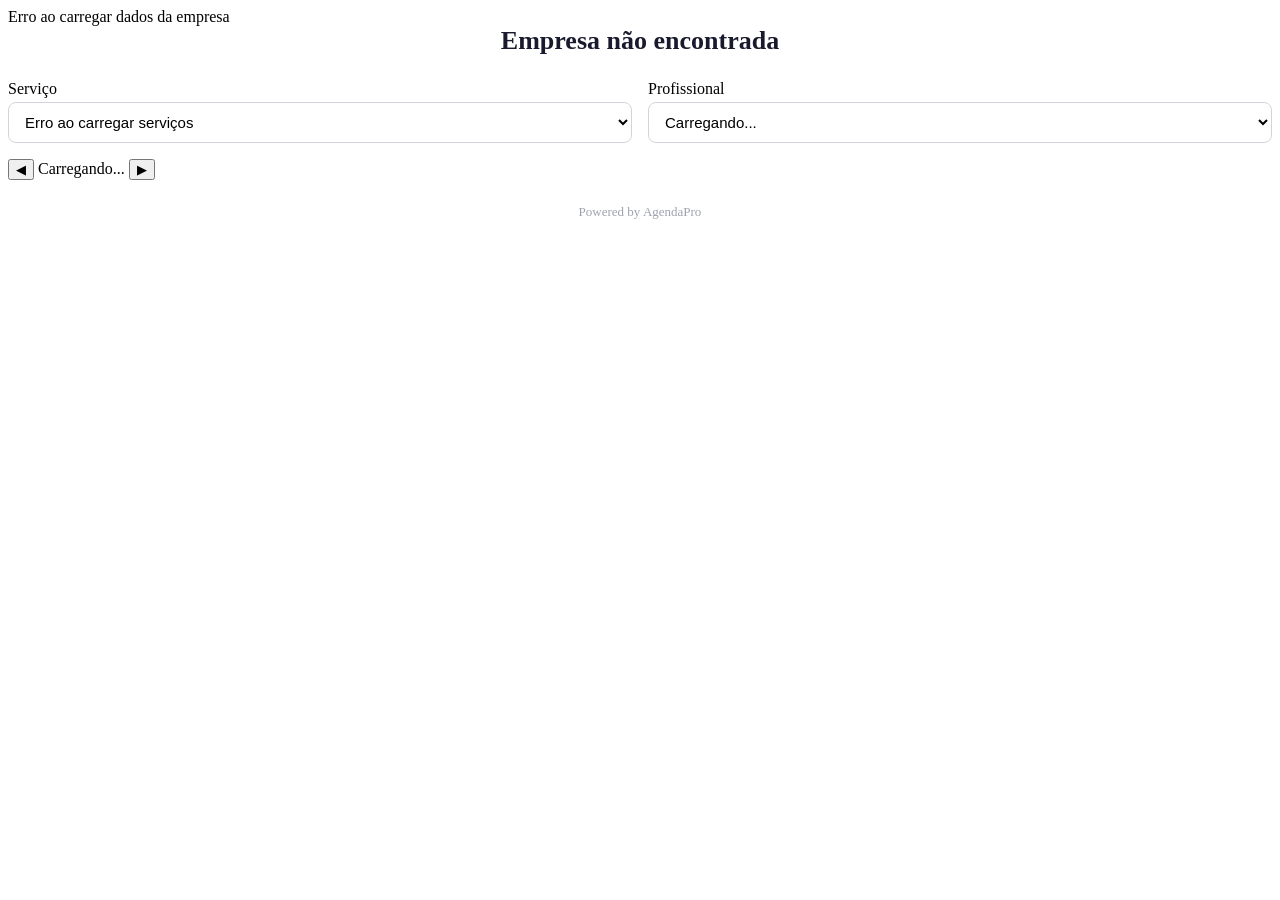
==== commit 82a0a802: "Modo escuro" ====
--- a/AgendaApi/wwwroot/public-agendar.html
+++ b/AgendaApi/wwwroot/public-agendar.html
@@ -552,5 +552,6 @@
 
     init();
 </script>
+<script src="/js/theme.js"></script>
 </body>
 </html>
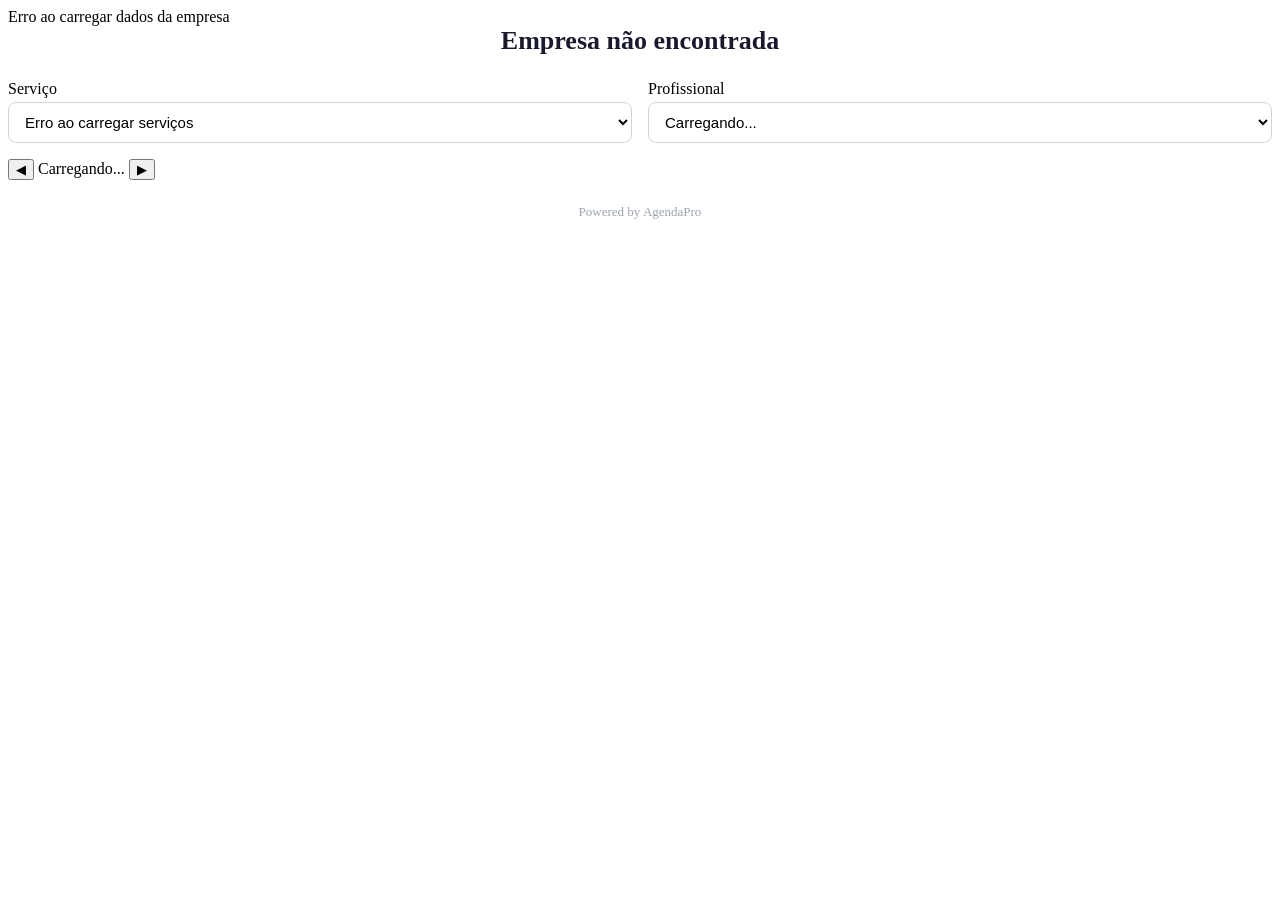
==== commit 5dba4eab: "sim2" ====
--- a/AgendaApi/wwwroot/public-agendar.html
+++ b/AgendaApi/wwwroot/public-agendar.html
@@ -155,7 +155,7 @@
 </div>
 
 <script>
-    const API_URL = "http://localhost:5182";
+    const API_URL = "https://agendaapi-4772.onrender.com";
 
     function getCompanyIdFromUrl() {
         const urlParams = new URLSearchParams(window.location.search);
